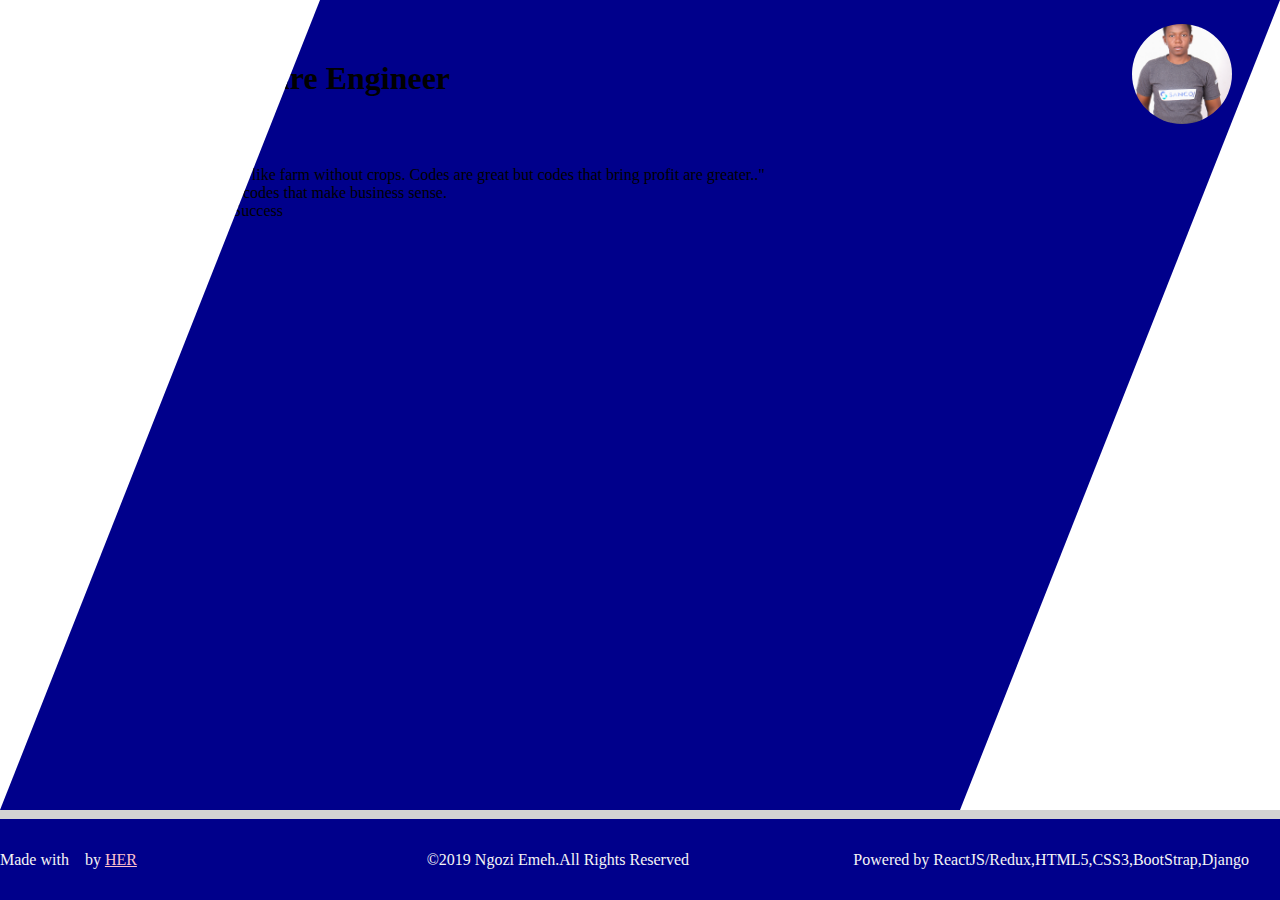
==== index.html @ 8fc8e44d "myphoto" ====
<!DOCTYPE html>
<html lang="en">

<head>
    <meta charset="UTF-8">
    <meta name="viewport" content="width=device-width, initial-scale=1.0">
    <meta http-equiv="X-UA-Compatible" content="ie=edge">
    <link rel="stylesheet" href="https://use.fontawesome.com/releases/v5.9.0/css/all.css"
        integrity="sha384-i1LQnF23gykqWXg6jxC2ZbCbUMxyw5gLZY6UiUS98LYV5unm8GWmfkIS6jqJfb4E" crossorigin="anonymous">
    <link rel="stylesheet" href="style.css">
    <title>Full-Stack Software Engineer | Ngozi Emeh Festus</title>
</head>

<body>
    <main>
        <!-- Landing page -->
        <section class="landing">
            <div class="welcome_container">
                <!-- welcome message -->
                <div class="welcome">
                    <p class="hi">Hi</p>
                    <p class="name">My Name is Ngozi</p>
                    <p class="engineer">
                        <h1>Full Stack Software Engineer</h1>
                    </p>
                    <p class="self">(Self taught)</p>
                </div>
                <!-- My Photo -->
                <div class="myphoto">
                </div>
            </div>
            <!-- Work philosophy -->
            <div class="philosophy">
                <p class="my"> My Philosophy</p>
                <p class="quote"> &quot; Software application without users is like farm without crops. Codes are great
                    but
                    codes that bring profit are greater..&quot;</p>
                <p>I hate abstract coding.I prefer writing codes that make business sense.</p>
                <p><span class="codes">Good Codes</span> &nbsp;+ &nbsp; <span class="strategy">Good Strategies
                    </span>&nbsp;=&nbsp;<span class="success">Success</span></p>
            </div>
            <div class="navigations">
                <ul>
                    <li><a href="/index.html">Home</a></li>
                    <li><a href="/experience.html">Work Experience</a></li>
                    <li><a href="/portfolio.html">Portfolio</a></li>
                    <li><a href="/skills.html">Skills</a></li>
                    <li><a href="/education.html">Education</a></li>
                    <li><a href="/availability.html">Availability</a></li>
                    <li><a href="/interests.html">Interests</a></li>

                </ul>
            </div>


        </section>
        <section>
            <div class="space">
            </div>
        </section>

    </main>
    <!-- Footer -->
    <footer>
        <div class="made">Made with &nbsp;<i class="far fa-heart"></i> &nbsp;by <a href="https://github.com/NgoziEmeh"
                target="_blank">HER</a> </div>
        <div class="copyright">&copy;2019 Ngozi Emeh.All Rights Reserved </div>
        <div class="powered">Powered by ReactJS/Redux,HTML5,CSS3,BootStrap,Django </div>
    </footer>

</body>

</html>
---- style.css ----
* {
    margin: 0;
    padding: 0;
    box-sizing: border-box;
}

body{
    background-color: white;
    

}
/* Section: Landing page */
.landing{
    width: 100%;
    height: 90vh;
    background-color: darkblue;
    clip-path: polygon(25% 0%, 100% 0%, 75% 100%, 0% 100%);
    -webkit-clip-path: polygon(25% 0%, 100% 0%, 75% 100%, 0% 100%);
}
.welcome_container{
    display: flex;
    justify-content: space-between;
    padding: 1.5rem 3rem;
    
    
}
.myphoto{
    height: 100px;
    width: 100px;
    background: url(/img/_MG_9047-Edit.JPG) center center/cover no-repeat;
    border-radius: 50%;
    
}

.space{
    width: 100;
    height: 1vh;
    background-color: lightgray;
}
/* Section: Footer */
footer{
    width: 100%;
    height: 9vh;
    background-color: darkblue;
    color: whitesmoke;
    display: flex;
    align-items: center;
    justify-content: space-around;
    
}
.made, .copyright, .powered{
    flex: 1;
}
.made a, .made i{
    color: pink;
}
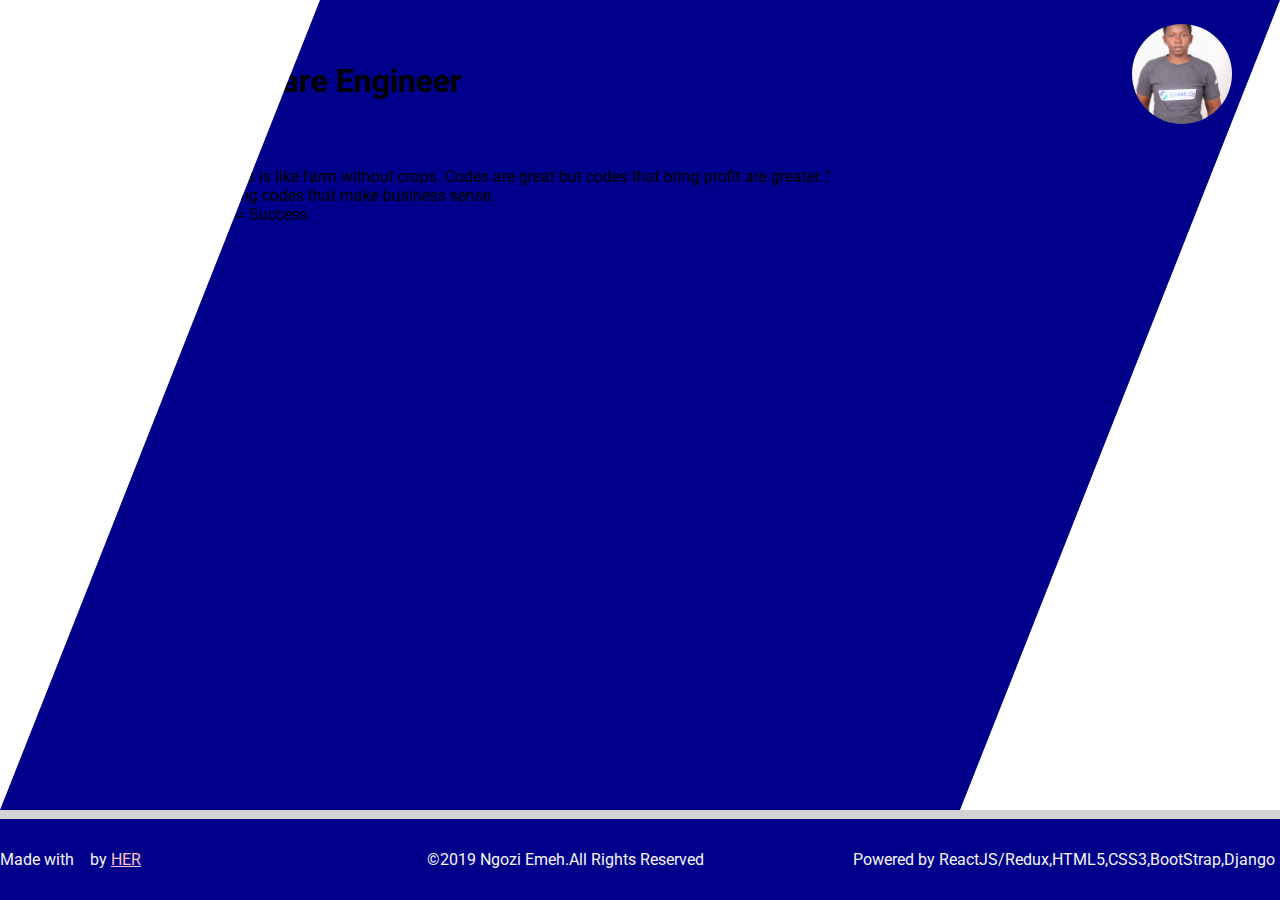
==== commit a8a08996: "google fonts" ====
--- a/index.html
+++ b/index.html
@@ -5,8 +5,10 @@
     <meta charset="UTF-8">
     <meta name="viewport" content="width=device-width, initial-scale=1.0">
     <meta http-equiv="X-UA-Compatible" content="ie=edge">
+    <link href="https://fonts.googleapis.com/css?family=Roboto&display=swap" rel="stylesheet">
     <link rel="stylesheet" href="https://use.fontawesome.com/releases/v5.9.0/css/all.css"
         integrity="sha384-i1LQnF23gykqWXg6jxC2ZbCbUMxyw5gLZY6UiUS98LYV5unm8GWmfkIS6jqJfb4E" crossorigin="anonymous">
+    <link rel="shortcut icon" href="/img/favicon.ico" type="image/x-icon">
     <link rel="stylesheet" href="style.css">
     <title>Full-Stack Software Engineer | Ngozi Emeh Festus</title>
 </head>
--- a/style.css
+++ b/style.css
@@ -5,7 +5,8 @@
 }
 
 body{
-    background-color: white;
+    /* background-color: white; */
+    font-family: 'Roboto', sans-serif;
     
 
 }
@@ -16,6 +17,7 @@
     background-color: darkblue;
     clip-path: polygon(25% 0%, 100% 0%, 75% 100%, 0% 100%);
     -webkit-clip-path: polygon(25% 0%, 100% 0%, 75% 100%, 0% 100%);
+    
 }
 .welcome_container{
     display: flex;
@@ -55,3 +57,302 @@
     color: pink;
 }
 
+/* Page: Skills */
+/* Section: Landing */
+.landing_skills{
+    width: 100%;
+    height: 90vh;
+    background-color: darkblue;
+    clip-path: polygon(25% 0%, 100% 0%, 75% 100%, 0% 100%);
+    -webkit-clip-path: polygon(25% 0%, 100% 0%, 75% 100%, 0% 100%);
+}
+.skill_page_title{
+    text-align: center;
+    color: whitesmoke;
+}
+.skill_page_para{
+    text-align: center;
+    
+}
+
+.skillbtn{
+    display: flex;
+    justify-content: center;
+    margin-top: 1rem;
+
+}
+.coding_skill_btn{
+    background-color: lightgrey;
+    padding: 0.5rem 2rem;
+    margin-right: 0.5rem;
+    cursor: pointer;
+    border-radius: 10px 0 10px 0px;
+    font-weight: bold;
+}
+.biz_skill_btn{
+    background-color: lightgrey;
+    padding: 0.5rem 2rem;
+    margin-right: 0.5rem;
+    cursor: pointer;
+    border-radius: 0 10px 0 10px;
+    font-weight: bold;
+}
+.skill_flex_container{
+    display: flex;
+    justify-content: center;
+}
+.skill_area{
+    height: 60vh;
+    width: 90%;
+    display: flex;
+    justify-content: center;
+}
+/* Section : coding skills */
+.coding_skills{
+    display: none;
+    justify-content: center;
+    margin-top: 0.5rem;
+    height: 100%;
+    width: 60%;
+    position: relative;
+    animation: codeskill;
+    animation-duration: 3s;
+    
+}
+.coding_skills.show{
+    display: flex;
+    justify-content: center;
+    margin-top: 0.5rem;
+    height: 100%;
+    width: 60%;
+    position: relative;
+    animation: codeskill;
+    animation-duration: 3s;
+    
+}
+@keyframes codeskill{
+    0% {left: -150px}
+    100% {left: 0px}
+}
+.front-end, .backend-end{
+    height: 100%;
+    width: 50%;
+    /* display: flex; */
+    justify-content: center;
+    border: solid 2px lightgrey;
+}
+.backend-end{
+    margin-left: 0.5rem;
+}
+.frontend_title, .backend_title, .biz_skills_title{
+    background-color: whitesmoke;
+    width: 100%;
+    height: 5%;
+    text-align: center;
+    font-weight: bold;
+    
+}
+.biz_skills{
+    height: 100%;
+    width: 60%;
+    display: block;
+    /* justify-content: center; */
+    border: solid 2px lightgrey;
+    margin-top: 0.5rem;
+    position: relative;
+    animation: bizskill;
+    animation-duration: 3s;
+    animation-fill-mode: forwards;
+}
+@keyframes bizskill{
+    0% {left: -150px}
+    100% {left: 0px}
+}
+.biz_skills.show{
+    height: 100%;
+    width: 60%;
+    display: none;
+    justify-content: center;
+    border: solid 2px lightgrey;
+
+}
+.biz_skill_body{
+    padding: 1.5rem;
+    display: flex;
+    color: white;
+    font-size: 1.2rem;
+}
+.biz_skill_left, .biz_skill_right{
+    flex: 1;
+
+}
+/* Section: code skill photo area */
+.firstrow, .firstrow2, .firstrow3, .firstrow4, .firstrow_back1, .firstrow_back2, .firstrow_back3, .firstrow_back4{
+    display: flex;
+    width: 100%;
+    height: 22%;
+    text-align: center;
+    font-weight: bold;
+    margin-top: 0.2rem;
+    justify-content: space-around;
+    
+}
+.skill_container{
+    height: 100%;
+    width: 100%;
+    flex: 1;
+    color: white;
+    
+}
+.skill_container img{
+    height: 50px;
+    width: 50px;
+    border-radius: 50%;
+}
+/* Page: Portfolio */
+.landing_portfolio{
+    width: 100%;
+    height: 90vh;
+    background-color: darkblue;
+    clip-path: polygon(25% 0%, 100% 0%, 75% 100%, 0% 100%);
+    -webkit-clip-path: polygon(25% 0%, 100% 0%, 75% 100%, 0% 100%);
+}
+.portfolio_page_title{
+    text-align: center;
+    color: whitesmoke;
+}
+.portfolio_page_para{
+    text-align: center;
+    color: lightgrey;
+    font-size: 18px;
+    
+}
+.portfolio_flex_container{
+    display: flex;
+    justify-content: center;
+}
+
+.portfolio_area{
+    height: 75vh;
+    width: 90%;
+    display: flex;
+    justify-content: center;
+}
+.portfolio_container{
+    height: 98%;
+    width: 60%;
+    display: block;
+    /* justify-content: center; */
+    border: solid 2px lightgrey;
+    margin-top: 0.5rem;
+    position: relative;
+    animation: portcont;
+    animation-duration: 3s;
+    animation-fill-mode: forwards;
+}
+@keyframes portcont{
+    0% {left: -150px}
+    100% {left: 0px}
+}
+
+.portfolio_body{
+    padding: 0.1rem;
+    color: white;
+    font-size: 1.2rem;
+ 
+}
+
+.portfolio_firstrow, .portfolio_secondrow{
+    display: flex;
+    justify-content: space-around;
+    /* align-items: center; */
+    
+}
+.site_size{
+    /* flex: 1; */
+    border: 1px white solid;
+    
+}
+.site_size img{
+    width:350px;
+    height: 150px;
+}
+.site_visit a{
+    color: gray;
+    
+}
+.site_stack{
+    color: grey;
+    font-size: 16px;
+}
+/* Page: Interests */
+.landing_interest{
+    width: 100%;
+    height: 90vh;
+    background-color: darkblue;
+    clip-path: polygon(25% 0%, 100% 0%, 75% 100%, 0% 100%);
+    -webkit-clip-path: polygon(25% 0%, 100% 0%, 75% 100%, 0% 100%);
+    
+}
+.interest_page_title{
+    text-align: center;
+    color: white;
+}
+.interest_page_para{
+    text-align: center;
+    color: lightgray;
+    font-size: 18px;
+}
+.interest_flex_container{
+    display: flex;
+    justify-content: center;
+}
+
+.interest_area{
+    height: 75vh;
+    width: 90%;
+    display: flex;
+    justify-content: center;
+}
+.interest_container{
+    height: 95%;
+    width: 60%;
+    display: block;
+    /* justify-content: center; */
+    border: solid 2px lightgrey;
+    margin-top: 0.5rem;
+    position: relative;
+    animation: interestcont;
+    animation-duration: 3s;
+    animation-fill-mode: forwards;
+}
+@keyframes interestcont{
+    0% {left: -150px}
+    100% {left: 0px}
+}
+
+/* .interest_body{
+    padding: 0.1rem;
+    color: white;
+    font-size: 1.2rem;
+} */
+.interest_firstrow, .interest_secondrow, .interest_thirdrow{
+    width: 100%;
+    height: 30%;
+    display: flex;
+    justify-content: space-around;
+    align-items: center;
+    
+}
+.int1{
+    flex: 1;
+}
+.int1 i{
+    color: lightgray;
+    
+    
+}
+.int1 h5{
+    color: lightgray;
+    
+}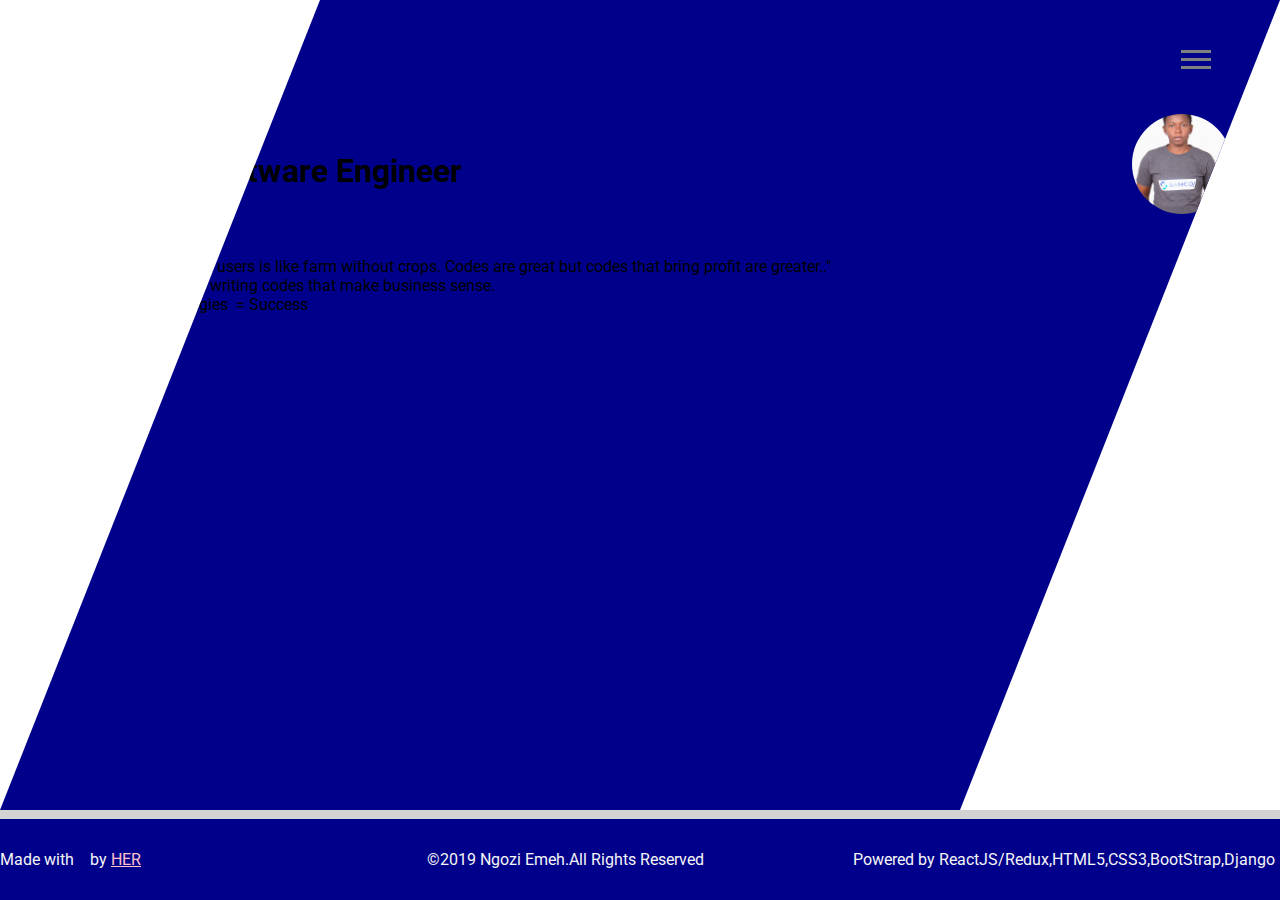
==== commit dd259b53: "nav spread" ====
--- a/index.html
+++ b/index.html
@@ -17,6 +17,26 @@
     <main>
         <!-- Landing page -->
         <section class="landing">
+            <div class="nav_area">
+                <div class="hamburger">
+                    <div class="line line1"></div>
+                    <div class="line line3"></div>
+                    <div class="line line3"></div>
+                </div>
+                <div class="navigations">
+                    <ul>
+                        <li><a href="/index.html">Home</a></li>
+                        <li><a href="/experience.html">Work Experience</a></li>
+                        <li><a href="/portfolio.html">Portfolio</a></li>
+                        <li><a href="/skills.html">Skills</a></li>
+                        <li><a href="/education.html">Education</a></li>
+                        <li><a href="/availability.html">Availability</a></li>
+                        <li><a href="/interests.html">Interests</a></li>
+
+                    </ul>
+                </div>
+
+            </div>
             <div class="welcome_container">
                 <!-- welcome message -->
                 <div class="welcome">
@@ -41,18 +61,7 @@
                 <p><span class="codes">Good Codes</span> &nbsp;+ &nbsp; <span class="strategy">Good Strategies
                     </span>&nbsp;=&nbsp;<span class="success">Success</span></p>
             </div>
-            <div class="navigations">
-                <ul>
-                    <li><a href="/index.html">Home</a></li>
-                    <li><a href="/experience.html">Work Experience</a></li>
-                    <li><a href="/portfolio.html">Portfolio</a></li>
-                    <li><a href="/skills.html">Skills</a></li>
-                    <li><a href="/education.html">Education</a></li>
-                    <li><a href="/availability.html">Availability</a></li>
-                    <li><a href="/interests.html">Interests</a></li>
 
-                </ul>
-            </div>
 
 
         </section>
--- a/style.css
+++ b/style.css
@@ -19,6 +19,64 @@
     -webkit-clip-path: polygon(25% 0%, 100% 0%, 75% 100%, 0% 100%);
     
 }
+/* Navigation area */
+.nav_area{
+    background-color: transparent;
+    height: 10vh;
+    
+}
+.navigations{
+    position: fixed;
+    background-color: lightgray;
+    height: 300px;
+    width: 250px;
+    top: 4%;
+    right: 2%;
+    display: none;
+
+}
+.navigations.open{
+    position: fixed;
+    background-color: lightgray;
+    height: 300px;
+    width: 250px;
+    top: 4%;
+    right: 2%;
+    display: block;
+
+}
+.navigations ul{
+    list-style: none;
+    margin-top: 5px;
+    
+}
+.navigations ul a{
+    text-decoration: none;
+    color: grey;
+    
+}
+.navigations ul li{
+   margin: 20px auto;
+   text-align: center;
+}
+/* Hamburger */
+.hamburger{
+    position: absolute;
+    right: 5%;
+    top: 5%;
+    cursor: pointer;
+    /* transform: translate(-5%, -50%); */
+    z-index: 2;
+}
+
+.line{
+    height: 3px;
+    width: 30px;
+    background-color: grey;
+    margin: 5px;
+    
+}
+/* Page: Index */
 .welcome_container{
     display: flex;
     justify-content: space-between;
@@ -290,8 +348,9 @@
     width: 100%;
     height: 90vh;
     background-color: darkblue;
-    clip-path: polygon(25% 0%, 100% 0%, 75% 100%, 0% 100%);
-    -webkit-clip-path: polygon(25% 0%, 100% 0%, 75% 100%, 0% 100%);
+    
+    /* clip-path: polygon(25% 0%, 100% 0%, 75% 100%, 0% 100%);
+    -webkit-clip-path: polygon(25% 0%, 100% 0%, 75% 100%, 0% 100%); */
     
 }
 .interest_page_title{
@@ -315,7 +374,7 @@
     justify-content: center;
 }
 .interest_container{
-    height: 95%;
+    height: 85%;
     width: 60%;
     display: block;
     /* justify-content: center; */
@@ -355,4 +414,197 @@
 .int1 h5{
     color: lightgray;
     
+}
+/* Page: Work Experience */
+.landing_experience{
+    width: 100%;
+    height: 100%;
+    background-color: darkblue;
+    /* clip-path: polygon(25% 0%, 100% 0%, 75% 100%, 0% 100%);
+    -webkit-clip-path: polygon(25% 0%, 100% 0%, 75% 100%, 0% 100%); */
+}
+.experience_title{
+    color: white;
+    text-align: center;
+}
+.experience_para{
+    color: lightgray;
+    text-align: center;
+}
+.experience_body{
+    display: flex;
+    justify-content: center;
+    
+}
+.experience_area{
+    width: 95%;
+    height: 95%;
+    display: flex;
+    
+    
+}
+.experience1, .experience2{
+    margin: 5px 10px;
+    flex: 1;
+}
+.role{
+    color: white;
+    font-style: italic;
+    
+}
+.company{
+    color: lightgray;
+}
+.company h3{
+    color: grey;
+}
+.responsibility, .acheivment{
+    color: lightgray;
+}
+.acheivment a{
+    color: grey;
+    font-weight: bold;
+}
+.resp, .acheive{
+    font-weight: bold;
+}
+
+@media screen and (max-width: 668px){
+    .experience_area{
+        width: 95%;
+        height: 95%;
+        display: block;
+        
+    }
+    .experience1, .experience2{
+        margin: 5px 10px;
+        
+    }
+    footer{
+        display: block;
+        height: 100%;
+        
+    }
+    .made, .copyright, .powered{
+        margin:5px auto;
+    }
+}
+/* Page: Education */
+.landing_edu{
+    width: 100%;
+    height: 100%;
+    background-color: darkblue;
+    /* clip-path: polygon(25% 0%, 100% 0%, 75% 100%, 0% 100%);
+    -webkit-clip-path: polygon(25% 0%, 100% 0%, 75% 100%, 0% 100%); */
+}
+.education_title{
+    color: white;
+    text-align: center;
+}
+.education_para{
+    color: lightgray;
+    text-align: center;
+}
+.education_btn{
+    display: flex;
+    justify-content: center;
+}
+.school, .informal_edu{
+    background-color: grey;
+    padding: 10px 30px;
+    margin: 5px;
+    cursor: pointer;
+    border-radius: 20px 0 20px 0;
+    font-weight: bold;
+    
+}
+.school_detail{
+    height: 52vh;
+    display: block;
+    text-align: center;
+    margin-top: 20px;
+    position: relative;
+    animation: formal;
+    animation-duration: 3s;
+    animation-fill-mode: forwards;
+}
+.school_detail.hide{
+    display: none;
+    text-align: center;
+    margin-top: 20px;
+    position: relative;
+    animation: formal;
+    animation-duration: 3s;
+    animation-fill-mode: forwards;
+}
+@keyframes formal{
+    0% {left: -350px}
+    100% {left: 0px}
+}
+
+.school_name{
+    color: lightgray;
+    font-weight: bold;
+}
+.course_name{
+    font-weight: bold;
+}
+.year_grad{
+    color: lightgray;
+}
+.grade{
+    font-weight: bold;
+}
+.street_detail{
+    display: none;
+    color: lightgray;
+    text-align: center;
+    margin-top: 20px;
+    position: relative;
+    animation: formal2;
+    animation-duration: 3s;
+    animation-fill-mode: forwards;
+    height: 100%;
+}
+.street_detail.hide{
+    display: block;
+    color: lightgray;
+    text-align: center;
+    margin: 20px 100px;
+    position: relative;
+    animation: formal2;
+    animation-duration: 3s;
+    animation-fill-mode: forwards;
+    height: 100%;
+    
+}
+@keyframes formal2{
+    0% {left: -350px}
+    100% {left: 0px}
+}
+.street_detail ol{
+    text-align: left;
+}
+/* Page: Availability */
+.landing_avail{
+    width: 100%;
+    height: 90vh;
+    background-color: darkblue;
+    /* clip-path: polygon(25% 0%, 100% 0%, 75% 100%, 0% 100%);
+    -webkit-clip-path: polygon(25% 0%, 100% 0%, 75% 100%, 0% 100%); */
+}
+
+.avail_title{
+    color: white;
+    text-align: center;
+}
+.avail_para{
+    color: lightgray;
+    text-align: center;
+}
+.avail_body{
+    text-align: center;
+    margin-top: 20px;
+    font-size: 25px;
+    
 }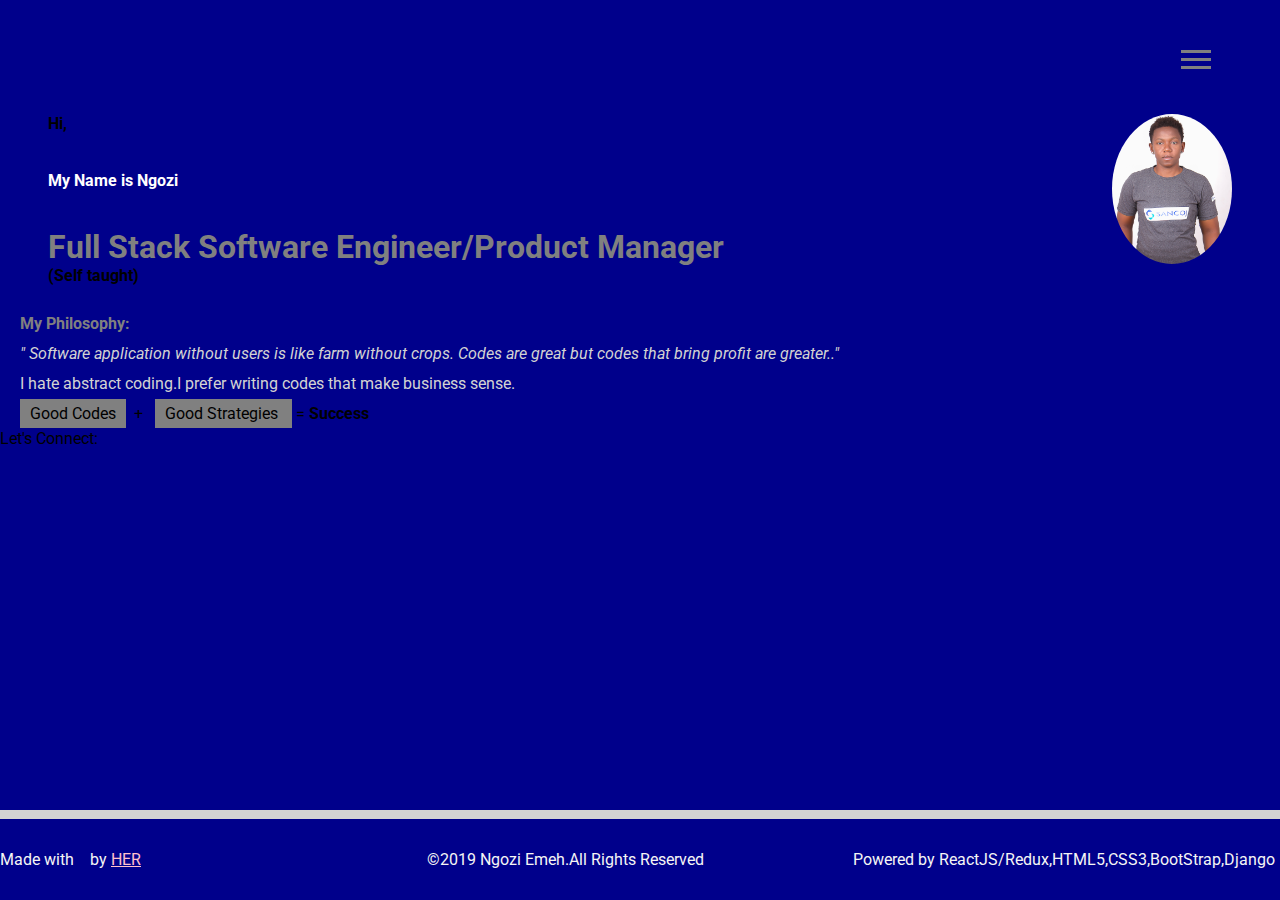
==== commit f492982d: "edu source" ====
--- a/index.html
+++ b/index.html
@@ -40,10 +40,14 @@
             <div class="welcome_container">
                 <!-- welcome message -->
                 <div class="welcome">
-                    <p class="hi">Hi</p>
+                    <p class="hi">Hi,</p>
+                    <br>
+                    <br>
                     <p class="name">My Name is Ngozi</p>
+                    <br>
+                    <br>
                     <p class="engineer">
-                        <h1>Full Stack Software Engineer</h1>
+                        <h1>Full Stack Software Engineer/Product Manager</h1>
                     </p>
                     <p class="self">(Self taught)</p>
                 </div>
@@ -53,21 +57,34 @@
             </div>
             <!-- Work philosophy -->
             <div class="philosophy">
-                <p class="my"> My Philosophy</p>
+                <p class="my"> My Philosophy:</p>
                 <p class="quote"> &quot; Software application without users is like farm without crops. Codes are great
                     but
                     codes that bring profit are greater..&quot;</p>
-                <p>I hate abstract coding.I prefer writing codes that make business sense.</p>
+                <p class="quote2">I hate abstract coding.I prefer writing codes that make business sense.</p>
                 <p><span class="codes">Good Codes</span> &nbsp;+ &nbsp; <span class="strategy">Good Strategies
                     </span>&nbsp;=&nbsp;<span class="success">Success</span></p>
+            </div>
+            <div class="social">
+                <div class="reachme">Let's Connect:</div>
+                <div class="social_icons">
+                    <div class="github">
+                        <a href="" target="_blank"><i class="fab fa-github-square fa-2x"></i></a>
+                    </div>
+                    <div class="facebook">
+                        <a href="" target="_blank"><i class="fab fa-facebook-square fa-2x"></i></a>
+                    </div>
+                    <div class="linkedin">
+                        <a href="" target="_blank"><i class="fab fa-linkedin fa-2x"></i></a>
+                    </div>
+                </div>
             </div>
 
 
 
         </section>
         <section>
-            <div class="space">
-            </div>
+            <div class="space"></div>
         </section>
 
     </main>
--- a/style.css
+++ b/style.css
@@ -15,8 +15,8 @@
     width: 100%;
     height: 90vh;
     background-color: darkblue;
-    clip-path: polygon(25% 0%, 100% 0%, 75% 100%, 0% 100%);
-    -webkit-clip-path: polygon(25% 0%, 100% 0%, 75% 100%, 0% 100%);
+    /* clip-path: polygon(25% 0%, 100% 0%, 75% 100%, 0% 100%);
+    -webkit-clip-path: polygon(25% 0%, 100% 0%, 75% 100%, 0% 100%); */
     
 }
 /* Navigation area */
@@ -33,6 +33,7 @@
     top: 4%;
     right: 2%;
     display: none;
+    z-index: 1;
 
 }
 .navigations.open{
@@ -84,12 +85,42 @@
     
     
 }
+
+.hi{
+    font-weight: bold;
+}
+.name{
+    color: white;
+    font-weight: bold;
+}
+.welcome h1{
+    color: gray;
+}
+.self{
+    font-weight: bold;
+}
 .myphoto{
-    height: 100px;
-    width: 100px;
+    height: 150px;
+    width: 120px;
     background: url(/img/_MG_9047-Edit.JPG) center center/cover no-repeat;
     border-radius: 50%;
-    
+    /* flex: 1; */
+    
+}
+.philosophy{
+    line-height: 30px;
+    margin: auto 20px;
+}
+.my{
+    color: gray;
+    font-weight: bold;
+}
+.quote{
+    font-style: italic;
+    color: lightgray;
+}
+.quote2{
+    color: lightgray;
 }
 
 .space{
@@ -97,6 +128,18 @@
     height: 1vh;
     background-color: lightgray;
 }
+.codes{
+    background-color: grey;
+    padding: 5px 10px;
+}
+.strategy{
+    background-color: grey;
+    padding: 5px 10px;
+}
+.success{
+    font-weight: bold;
+}
+
 /* Section: Footer */
 footer{
     width: 100%;
@@ -121,8 +164,8 @@
     width: 100%;
     height: 90vh;
     background-color: darkblue;
-    clip-path: polygon(25% 0%, 100% 0%, 75% 100%, 0% 100%);
-    -webkit-clip-path: polygon(25% 0%, 100% 0%, 75% 100%, 0% 100%);
+    /* clip-path: polygon(25% 0%, 100% 0%, 75% 100%, 0% 100%);
+    -webkit-clip-path: polygon(25% 0%, 100% 0%, 75% 100%, 0% 100%); */
 }
 .skill_page_title{
     text-align: center;
@@ -585,6 +628,11 @@
 .street_detail ol{
     text-align: left;
 }
+@media screen and (max-width: 600px){
+    .street_detail.hide{
+        margin: 20px 15px;  
+    }
+}
 /* Page: Availability */
 .landing_avail{
     width: 100%;
@@ -606,5 +654,13 @@
     text-align: center;
     margin-top: 20px;
     font-size: 25px;
-    
+    position: relative;
+    animation: availme;
+    animation-duration: 3s;
+    animation-fill-mode: forwards;
+    
+}
+@keyframes availme {
+    0% {left: -250px}
+    100% {left: 0px}
 }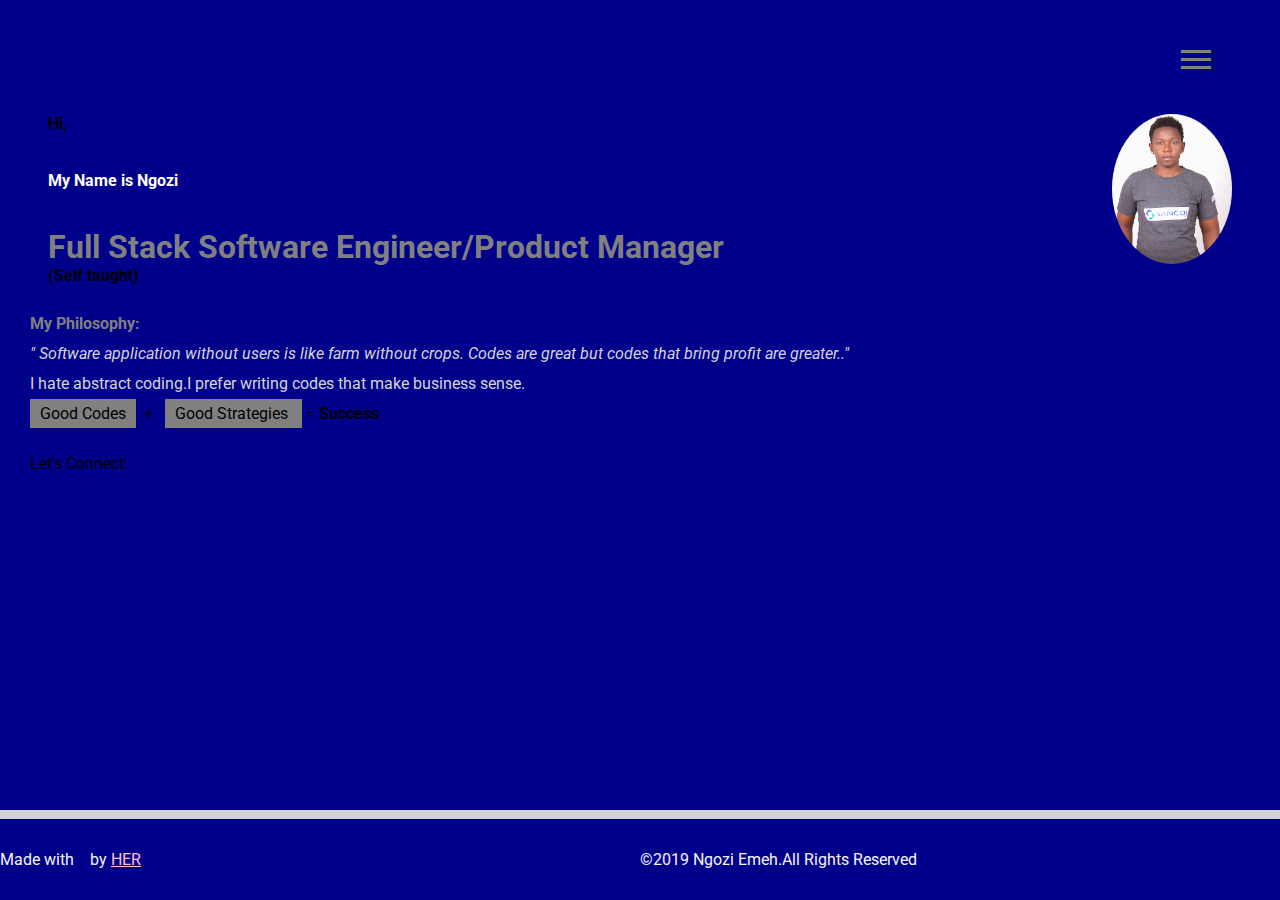
==== commit 6677b8b3: "index update" ====
--- a/index.html
+++ b/index.html
@@ -69,16 +69,22 @@
                 <div class="reachme">Let's Connect:</div>
                 <div class="social_icons">
                     <div class="github">
-                        <a href="" target="_blank"><i class="fab fa-github-square fa-2x"></i></a>
+                        <a href="https://github.com/NgoziEmeh" target="_blank"><i
+                                class="fab fa-github-square fa-2x"></i></a>
                     </div>
                     <div class="facebook">
-                        <a href="" target="_blank"><i class="fab fa-facebook-square fa-2x"></i></a>
+                        <a href="https://web.facebook.com/emeh.ngozi.1" target="_blank"><i
+                                class="fab fa-facebook-square fa-2x"></i></a>
                     </div>
                     <div class="linkedin">
-                        <a href="" target="_blank"><i class="fab fa-linkedin fa-2x"></i></a>
+                        <a href="https://www.linkedin.com/in/ngozi-emeh-festus-33010759/" target="_blank"><i
+                                class="fab fa-linkedin fa-2x"></i></a>
                     </div>
                 </div>
             </div>
+            <br>
+            <br>
+            <br>
 
 
 
@@ -93,9 +99,9 @@
         <div class="made">Made with &nbsp;<i class="far fa-heart"></i> &nbsp;by <a href="https://github.com/NgoziEmeh"
                 target="_blank">HER</a> </div>
         <div class="copyright">&copy;2019 Ngozi Emeh.All Rights Reserved </div>
-        <div class="powered">Powered by ReactJS/Redux,HTML5,CSS3,BootStrap,Django </div>
+        <!-- <div class="powered">Powered by ReactJS/Redux,HTML5,CSS3,BootStrap,Django </div> -->
     </footer>
-
+    <script src="/js/main.js"></script>
 </body>
 
 </html>--- a/style.css
+++ b/style.css
@@ -93,6 +93,16 @@
     color: white;
     font-weight: bold;
 }
+.welcome, .philosophy{
+    position: relative;
+    animation: welc;
+    animation-duration: 3s;
+    animation-fill-mode: forwards;
+}
+@keyframes welc{
+    0%{left: -150px}
+    100%{left: 0px}
+}
 .welcome h1{
     color: gray;
 }
@@ -104,12 +114,24 @@
     width: 120px;
     background: url(/img/_MG_9047-Edit.JPG) center center/cover no-repeat;
     border-radius: 50%;
-    /* flex: 1; */
-    
-}
-.philosophy{
+    position: relative;
+    animation: pic;
+    animation-duration: 3s;
+    animation-fill-mode: forwards;
+    
+}
+@keyframes pic{
+    0% {top: -100px}
+    100%{top: 0px}
+}
+.philosophy {
     line-height: 30px;
-    margin: auto 20px;
+    margin: auto 30px;
+}
+.reachme{
+    line-height: 30px;
+    margin: 20px 30px 0px 30px;
+
 }
 .my{
     color: gray;
@@ -139,7 +161,32 @@
 .success{
     font-weight: bold;
 }
-
+.social_icons{
+    display: flex;
+    margin: auto 30px;
+
+}
+.github, .facebook, .linkedin{
+    margin: auto 20px;
+}
+.social_icons i{
+    color: black;
+    border-radius: 50%;
+}
+/* Index mobile */
+@media screen and (max-width: 600px){
+    .landing{
+        height: 100%;
+        
+    }
+    .welcome_container{
+        display: block;
+ 
+        padding: 1.5rem 3rem;
+        
+        
+    }
+}
 /* Section: Footer */
 footer{
     width: 100%;
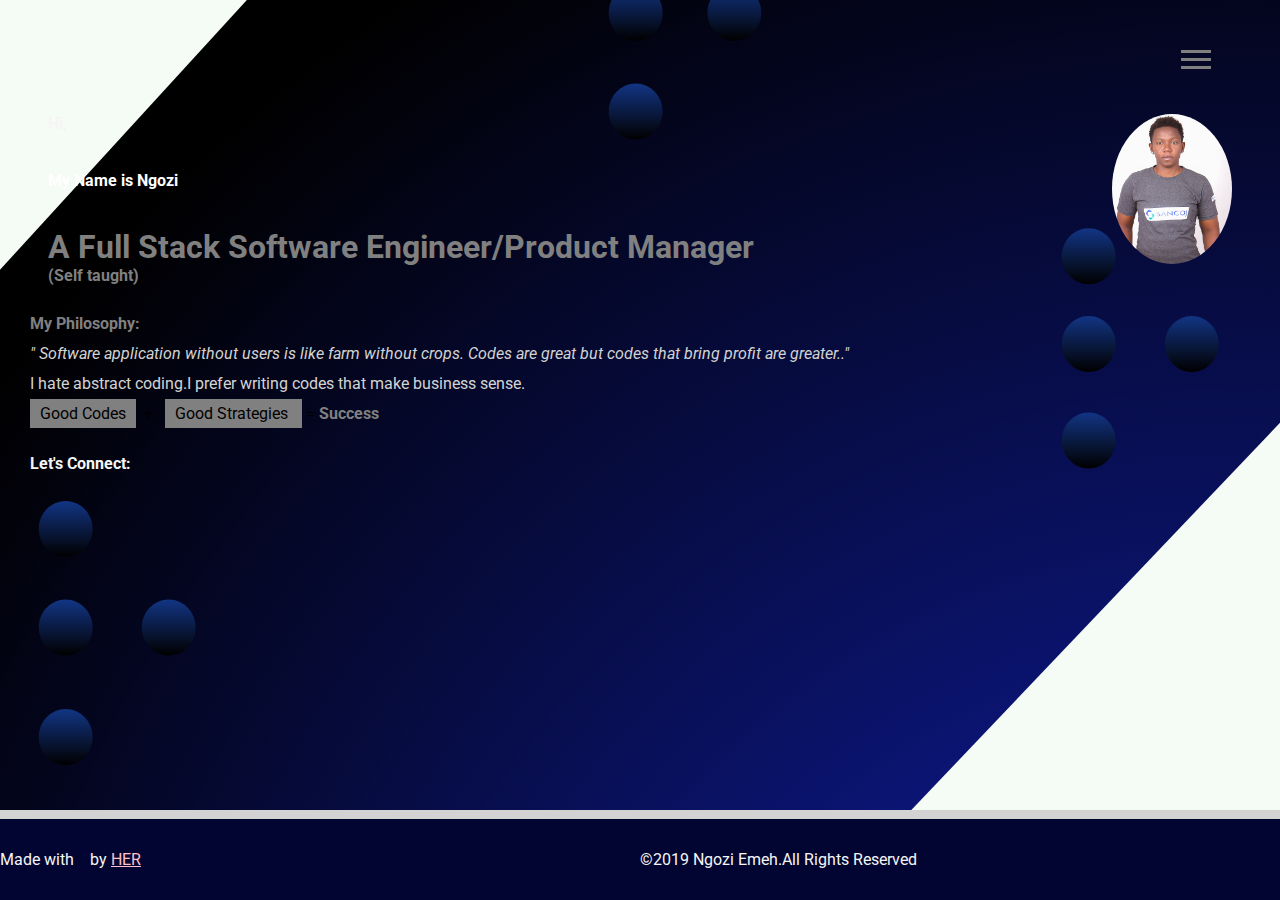
==== commit 1c0ca2b6: "svg back" ====
--- a/index.html
+++ b/index.html
@@ -20,7 +20,7 @@
             <div class="nav_area">
                 <div class="hamburger">
                     <div class="line line1"></div>
-                    <div class="line line3"></div>
+                    <div class="line line2"></div>
                     <div class="line line3"></div>
                 </div>
                 <div class="navigations">
@@ -30,7 +30,7 @@
                         <li><a href="/portfolio.html">Portfolio</a></li>
                         <li><a href="/skills.html">Skills</a></li>
                         <li><a href="/education.html">Education</a></li>
-                        <li><a href="/availability.html">Availability</a></li>
+                        <li><a href="/availability.html">Availability/Contact</a></li>
                         <li><a href="/interests.html">Interests</a></li>
 
                     </ul>
@@ -47,7 +47,7 @@
                     <br>
                     <br>
                     <p class="engineer">
-                        <h1>Full Stack Software Engineer/Product Manager</h1>
+                        <h1>A Full Stack Software Engineer/Product Manager</h1>
                     </p>
                     <p class="self">(Self taught)</p>
                 </div>
--- a/style.css
+++ b/style.css
@@ -14,7 +14,7 @@
 .landing{
     width: 100%;
     height: 90vh;
-    background-color: darkblue;
+    background: url(/img/back5.svg) center center/cover no-repeat;
     /* clip-path: polygon(25% 0%, 100% 0%, 75% 100%, 0% 100%);
     -webkit-clip-path: polygon(25% 0%, 100% 0%, 75% 100%, 0% 100%); */
     
@@ -44,7 +44,15 @@
     top: 4%;
     right: 2%;
     display: block;
-
+    /* position: relative; */
+    animation: navi;
+    animation-duration: 3s;
+    animation-fill-mode: forwards; 
+
+}
+@keyframes navi{
+    0%{right: -250px}
+    100%{right: 1px }
 }
 .navigations ul{
     list-style: none;
@@ -77,6 +85,19 @@
     margin: 5px;
     
 }
+.line1.change{
+    transform: rotateZ(-405deg) translate(-1px, 6px);
+}
+
+.line2.change{
+    transform: rotateZ(405deg) translate(-1px, -6px);
+}
+
+.line3.change{
+    opacity: 0;
+}    
+    
+
 /* Page: Index */
 .welcome_container{
     display: flex;
@@ -88,10 +109,14 @@
 
 .hi{
     font-weight: bold;
+    color: whitesmoke;
 }
 .name{
     color: white;
     font-weight: bold;
+}
+.self{
+    color: gray;
 }
 .welcome, .philosophy{
     position: relative;
@@ -160,6 +185,11 @@
 }
 .success{
     font-weight: bold;
+    color: gray;
+}
+.reachme{
+    font-weight: bold;
+    color: whitesmoke;
 }
 .social_icons{
     display: flex;
@@ -170,7 +200,7 @@
     margin: auto 20px;
 }
 .social_icons i{
-    color: black;
+    color: whitesmoke;
     border-radius: 50%;
 }
 /* Index mobile */
@@ -191,7 +221,7 @@
 footer{
     width: 100%;
     height: 9vh;
-    background-color: darkblue;
+    background-color: #020531;
     color: whitesmoke;
     display: flex;
     align-items: center;
@@ -209,8 +239,8 @@
 /* Section: Landing */
 .landing_skills{
     width: 100%;
-    height: 90vh;
-    background-color: darkblue;
+    height: 115vh;
+    background: url(/img/back5.svg) center center/cover no-repeat;
     /* clip-path: polygon(25% 0%, 100% 0%, 75% 100%, 0% 100%);
     -webkit-clip-path: polygon(25% 0%, 100% 0%, 75% 100%, 0% 100%); */
 }
@@ -220,6 +250,7 @@
 }
 .skill_page_para{
     text-align: center;
+    color: lightgray;
     
 }
 
@@ -245,15 +276,16 @@
     border-radius: 0 10px 0 10px;
     font-weight: bold;
 }
-.skill_flex_container{
-    display: flex;
-    justify-content: center;
-}
+/* .skill_flex_container{
+    display: block;
+    justify-content: center;
+} */
 .skill_area{
-    height: 60vh;
-    width: 90%;
-    display: flex;
-    justify-content: center;
+    height: 100%;
+    width: 98%;
+    display: block;
+    margin: 10px auto;
+    
 }
 /* Section : coding skills */
 .coding_skills{
@@ -261,22 +293,21 @@
     justify-content: center;
     margin-top: 0.5rem;
     height: 100%;
-    width: 60%;
+    width: 98%;
     position: relative;
     animation: codeskill;
-    animation-duration: 3s;
-    
+    animation-duration: 3s; 
 }
 .coding_skills.show{
-    display: flex;
+    display: block;
     justify-content: center;
     margin-top: 0.5rem;
     height: 100%;
-    width: 60%;
+    width: 98%;
     position: relative;
     animation: codeskill;
     animation-duration: 3s;
-    
+    /* background-color: red;    */
 }
 @keyframes codeskill{
     0% {left: -150px}
@@ -289,9 +320,9 @@
     justify-content: center;
     border: solid 2px lightgrey;
 }
-.backend-end{
+/* .backend-end{
     margin-left: 0.5rem;
-}
+} */
 .frontend_title, .backend_title, .biz_skills_title{
     background-color: whitesmoke;
     width: 100%;
@@ -300,9 +331,12 @@
     font-weight: bold;
     
 }
+.skill_container p{
+    font-size: 12px;
+}
 .biz_skills{
     height: 100%;
-    width: 60%;
+    width: 100%;
     display: block;
     /* justify-content: center; */
     border: solid 2px lightgrey;
@@ -311,6 +345,7 @@
     animation: bizskill;
     animation-duration: 3s;
     animation-fill-mode: forwards;
+    
 }
 @keyframes bizskill{
     0% {left: -150px}
@@ -318,7 +353,7 @@
 }
 .biz_skills.show{
     height: 100%;
-    width: 60%;
+    width: 100%;
     display: none;
     justify-content: center;
     border: solid 2px lightgrey;
@@ -357,13 +392,45 @@
     width: 50px;
     border-radius: 50%;
 }
+/* Skills mobile */
+@media screen and (max-width: 600px){
+    .coding_skills{
+        display: block;
+        justify-content: center;
+        margin-top: 0.5rem;
+        height: 100%;
+        width: 100%;
+           
+    }
+    .front-end, .backend-end{
+        height: 100%;
+        width: 100%;
+        border: solid 2px lightgrey;
+    }
+    .landing_skills{
+        width: 100%;
+        height: 100%;
+       
+        
+    }
+    .biz_skill_body{
+        padding: 1.5rem;
+        display: block;
+        color: white;
+        font-size: 1.2rem;
+       
+    }
+    footer{
+     height: 15vh;
+    }
+}
 /* Page: Portfolio */
 .landing_portfolio{
     width: 100%;
-    height: 90vh;
+    height: 100%;
     background-color: darkblue;
-    clip-path: polygon(25% 0%, 100% 0%, 75% 100%, 0% 100%);
-    -webkit-clip-path: polygon(25% 0%, 100% 0%, 75% 100%, 0% 100%);
+    /* clip-path: polygon(25% 0%, 100% 0%, 75% 100%, 0% 100%);
+    -webkit-clip-path: polygon(25% 0%, 100% 0%, 75% 100%, 0% 100%); */
 }
 .portfolio_page_title{
     text-align: center;
@@ -381,17 +448,18 @@
 }
 
 .portfolio_area{
-    height: 75vh;
-    width: 90%;
-    display: flex;
-    justify-content: center;
+    height: 60%;
+    width: 60%;
+    /* display: flex; */
+    justify-content: center;
+   
 }
 .portfolio_container{
     height: 98%;
-    width: 60%;
+    width: 98%;
     display: block;
     /* justify-content: center; */
-    border: solid 2px lightgrey;
+    /* border: solid 2px lightgrey; */
     margin-top: 0.5rem;
     position: relative;
     animation: portcont;
@@ -411,28 +479,49 @@
 }
 
 .portfolio_firstrow, .portfolio_secondrow{
-    display: flex;
-    justify-content: space-around;
-    /* align-items: center; */
-    
-}
+    display: flex; 
+    justify-content: space-between;
+    align-items: center;
+    margin: 30px auto;
+    
+}
+
 .site_size{
-    /* flex: 1; */
     border: 1px white solid;
+    margin: 0px 20px;
+    flex: 1;
+    
     
 }
 .site_size img{
-    width:350px;
-    height: 150px;
+    width: 100%;
+    height: 70%;
 }
 .site_visit a{
     color: gray;
     
+}
+.site_title, .site_visit{
+    font-size: 16px;
 }
 .site_stack{
     color: grey;
     font-size: 16px;
 }
+/* Portfolio mobile */
+@media screen and (max-width: 600px){
+    .portfolio_firstrow, .portfolio_secondrow{
+        display: block; 
+        margin: 30px auto;
+        
+    }
+    .portfolio_area{
+        height: 100%;
+        width: 100%;
+       
+        
+    }
+}
 /* Page: Interests */
 .landing_interest{
     width: 100%;
@@ -465,10 +554,10 @@
 }
 .interest_container{
     height: 85%;
-    width: 60%;
+    width: 90%;
     display: block;
     /* justify-content: center; */
-    border: solid 2px lightgrey;
+    /* border: solid 2px lightgrey; */
     margin-top: 0.5rem;
     position: relative;
     animation: interestcont;
@@ -505,6 +594,21 @@
     color: lightgray;
     
 }
+/* Interest: mobile */
+@media screen and (max-width: 600px){
+    .interest_firstrow, .interest_secondrow, .interest_thirdrow{
+        width: 100%;
+        height: 30%;
+        display: flex;
+        justify-content: space-between;
+        align-items: center;
+       
+        
+    }
+    .first_interest, .second_interest, .third_interest{
+        flex:1;
+    }
+}
 /* Page: Work Experience */
 .landing_experience{
     width: 100%;
@@ -536,6 +640,26 @@
 .experience1, .experience2{
     margin: 5px 10px;
     flex: 1;
+}
+.experience1{
+    position: relative;
+    animation: sanc;
+    animation-duration: 3s;
+    animation-fill-mode: forwards;
+}
+@keyframes sanc{
+    0%{top: -100px}
+    100%{top: 0px}
+}
+.experience2{
+    position: relative;
+    animation: sanc2;
+    animation-duration: 3s;
+    animation-fill-mode: forwards;
+}
+@keyframes sanc2{
+    0%{bottom: -100px}
+    100%{bottom: 0px}
 }
 .role{
     color: white;
@@ -710,4 +834,32 @@
 @keyframes availme {
     0% {left: -250px}
     100% {left: 0px}
+}
+.contact{
+    margin: 10px 20px;
+    position: relative;
+    animation: conta;
+    animation-duration: 3s;
+    animation-fill-mode: forwards;
+}
+@keyframes conta{
+    0% {bottom: -150px}
+    100% {bottom: 0px}
+}
+.contact_title{
+    color: lightgray;
+    font-size: 20px;
+    font-weight: bold;
+}
+.cont{
+    line-height: 30px;
+    color: lightgray;
+}
+/* Availability mobile */
+@media screen and (max-width: 600px){
+    .landing_avail{
+        width: 100%;
+        height: 100%;
+       
+    }
 }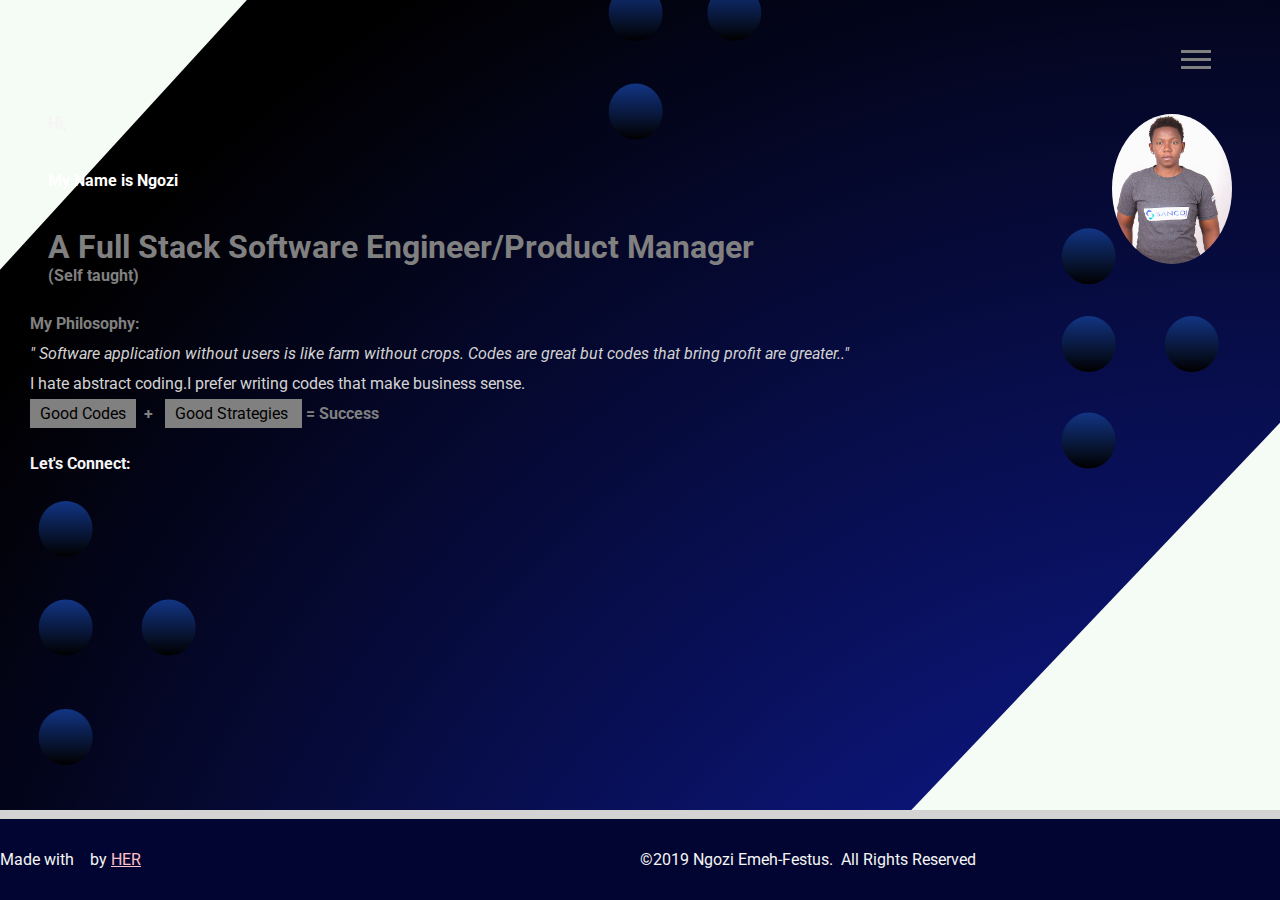
==== commit e582f547: "text error correction" ====
--- a/index.html
+++ b/index.html
@@ -62,8 +62,10 @@
                     but
                     codes that bring profit are greater..&quot;</p>
                 <p class="quote2">I hate abstract coding.I prefer writing codes that make business sense.</p>
-                <p><span class="codes">Good Codes</span> &nbsp;+ &nbsp; <span class="strategy">Good Strategies
-                    </span>&nbsp;=&nbsp;<span class="success">Success</span></p>
+                <p><span class="codes">Good Codes</span> &nbsp;<span class="plus">+ </span>&nbsp; <span
+                        class="strategy">Good
+                        Strategies
+                    </span>&nbsp;<span class="equals">=</span>&nbsp;<span class="success">Success</span></p>
             </div>
             <div class="social">
                 <div class="reachme">Let's Connect:</div>
@@ -98,7 +100,7 @@
     <footer>
         <div class="made">Made with &nbsp;<i class="far fa-heart"></i> &nbsp;by <a href="https://github.com/NgoziEmeh"
                 target="_blank">HER</a> </div>
-        <div class="copyright">&copy;2019 Ngozi Emeh.All Rights Reserved </div>
+        <div class="copyright">&copy;2019 Ngozi Emeh-Festus.&nbsp; All Rights Reserved </div>
         <!-- <div class="powered">Powered by ReactJS/Redux,HTML5,CSS3,BootStrap,Django </div> -->
     </footer>
     <script src="/js/main.js"></script>
--- a/style.css
+++ b/style.css
@@ -187,6 +187,10 @@
     font-weight: bold;
     color: gray;
 }
+.plus, .equals{
+    color: gray;
+    font-weight: bold;
+}
 .reachme{
     font-weight: bold;
     color: whitesmoke;
@@ -428,7 +432,7 @@
 .landing_portfolio{
     width: 100%;
     height: 100%;
-    background-color: darkblue;
+    background: url(/img/back5.svg) center center/cover no-repeat;
     /* clip-path: polygon(25% 0%, 100% 0%, 75% 100%, 0% 100%);
     -webkit-clip-path: polygon(25% 0%, 100% 0%, 75% 100%, 0% 100%); */
 }
@@ -526,7 +530,7 @@
 .landing_interest{
     width: 100%;
     height: 90vh;
-    background-color: darkblue;
+    background: url(/img/back5.svg) center center/cover no-repeat;
     
     /* clip-path: polygon(25% 0%, 100% 0%, 75% 100%, 0% 100%);
     -webkit-clip-path: polygon(25% 0%, 100% 0%, 75% 100%, 0% 100%); */
@@ -613,7 +617,7 @@
 .landing_experience{
     width: 100%;
     height: 100%;
-    background-color: darkblue;
+    background: url(/img/back5.svg) center center/cover no-repeat;
     /* clip-path: polygon(25% 0%, 100% 0%, 75% 100%, 0% 100%);
     -webkit-clip-path: polygon(25% 0%, 100% 0%, 75% 100%, 0% 100%); */
 }
@@ -707,7 +711,7 @@
 .landing_edu{
     width: 100%;
     height: 100%;
-    background-color: darkblue;
+    background: url(/img/back5.svg) center center/cover no-repeat;
     /* clip-path: polygon(25% 0%, 100% 0%, 75% 100%, 0% 100%);
     -webkit-clip-path: polygon(25% 0%, 100% 0%, 75% 100%, 0% 100%); */
 }
@@ -762,12 +766,14 @@
 }
 .course_name{
     font-weight: bold;
+    color: gray;
 }
 .year_grad{
     color: lightgray;
 }
 .grade{
     font-weight: bold;
+    color: gray;
 }
 .street_detail{
     display: none;
@@ -808,7 +814,7 @@
 .landing_avail{
     width: 100%;
     height: 90vh;
-    background-color: darkblue;
+    background: url(/img/back5.svg) center center/cover no-repeat;
     /* clip-path: polygon(25% 0%, 100% 0%, 75% 100%, 0% 100%);
     -webkit-clip-path: polygon(25% 0%, 100% 0%, 75% 100%, 0% 100%); */
 }
@@ -822,6 +828,7 @@
     text-align: center;
 }
 .avail_body{
+    color: gray;
     text-align: center;
     margin-top: 20px;
     font-size: 25px;
